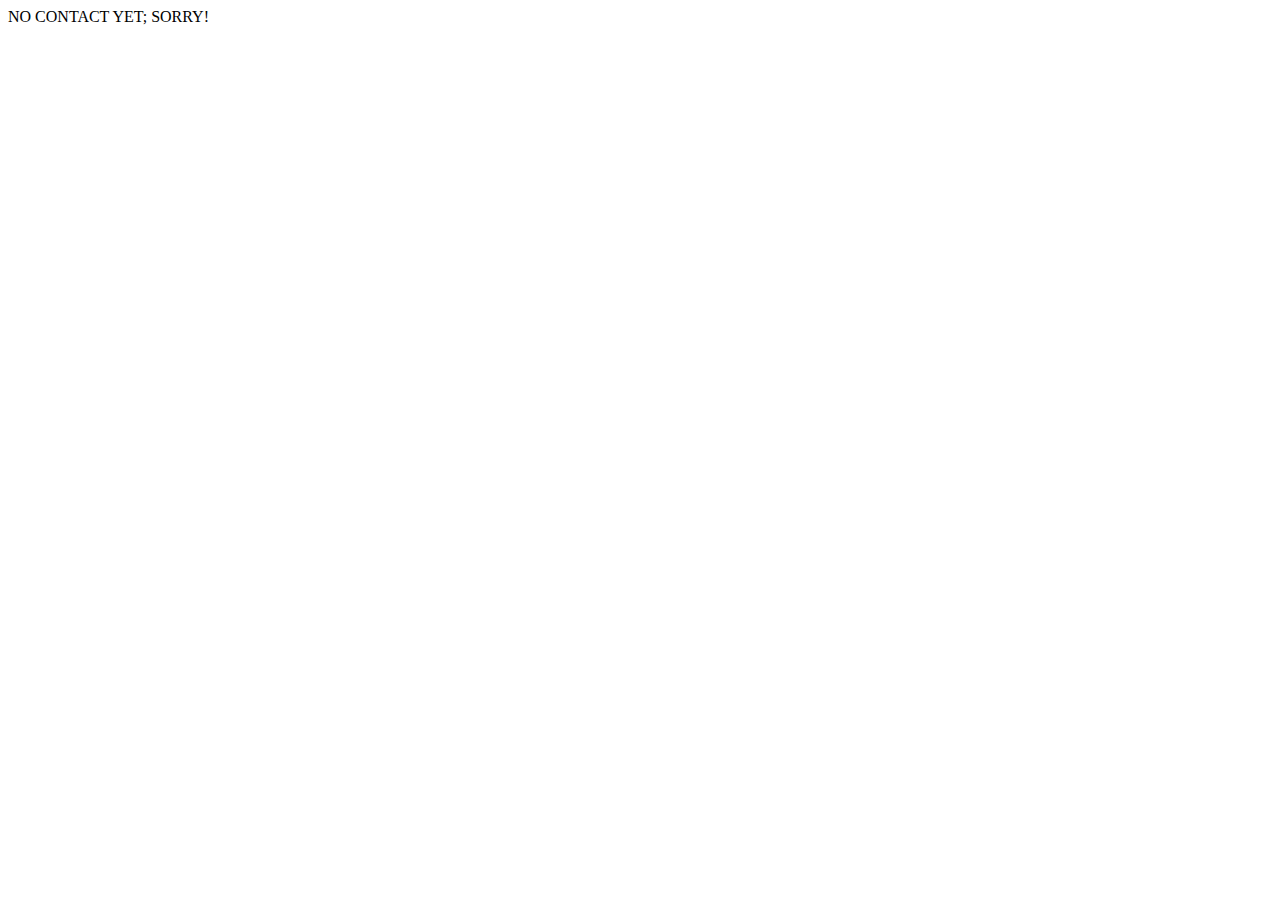
==== contactme.html @ 0a55aa93 "new update" ====
<!DOCTYPE html>
<html>
    <head>
        <meta charset="utf-8">
        <meta name="viewport" content="width=devide-width, initial-scale=1">
        <title>Rachel's Contact Info</title>
    </head>
    <body>
        NO CONTACT YET; SORRY!
    </body>

</html>
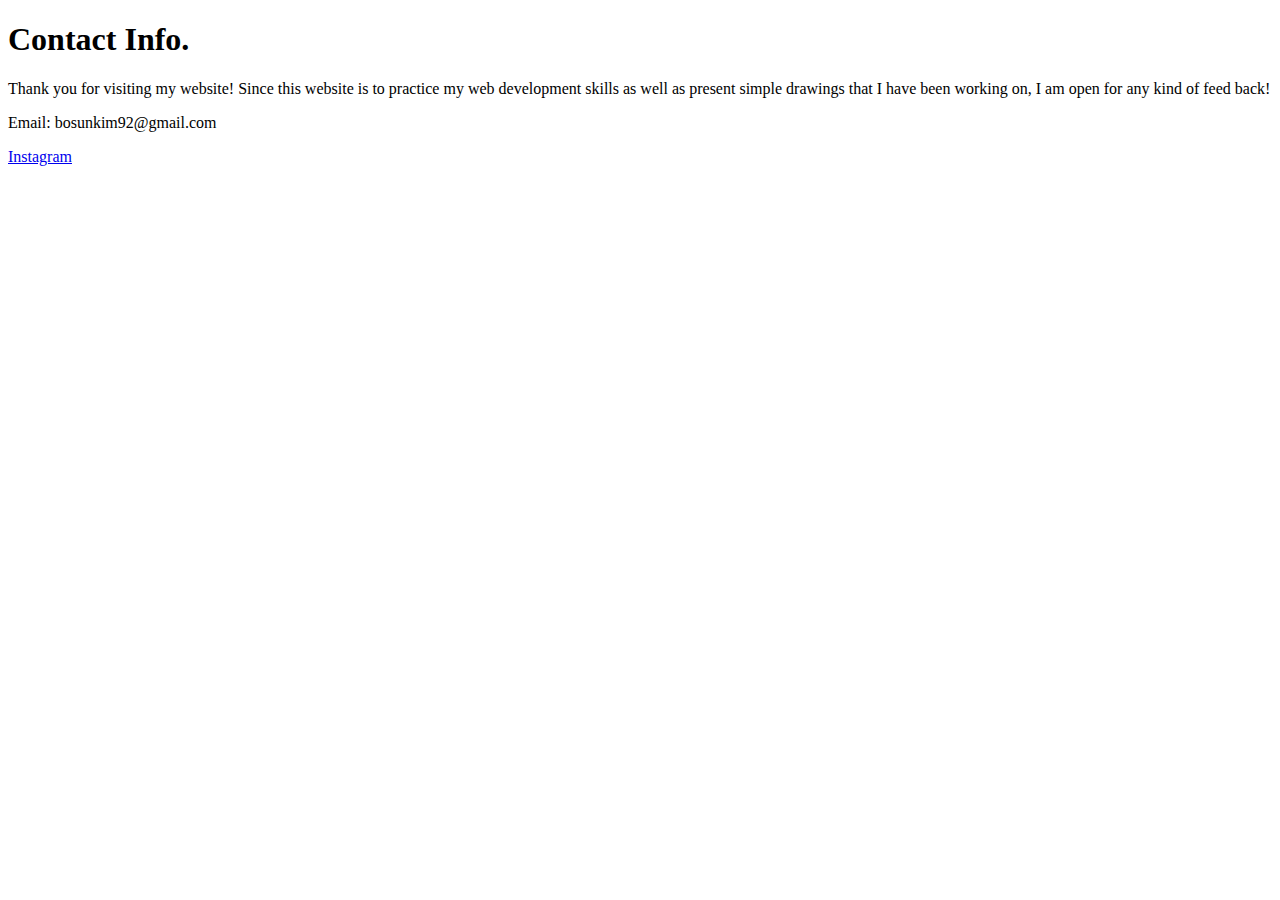
==== commit 052828de: "changes" ====
--- a/contactme.html
+++ b/contactme.html
@@ -6,7 +6,12 @@
         <title>Rachel's Contact Info</title>
     </head>
     <body>
-        NO CONTACT YET; SORRY!
+        <h1>Contact Info.</h1>
+        <p>Thank you for visiting my website! Since this website is to practice my web development skills 
+            as well as present simple drawings that I have been working on, I am open for any kind of feed back!</p>
+        <p>Email: bosunkim92@gmail.com</p>
+        <a href="www.instagram.com/bosongssong/">Instagram</a>
+
     </body>
 
 </html>
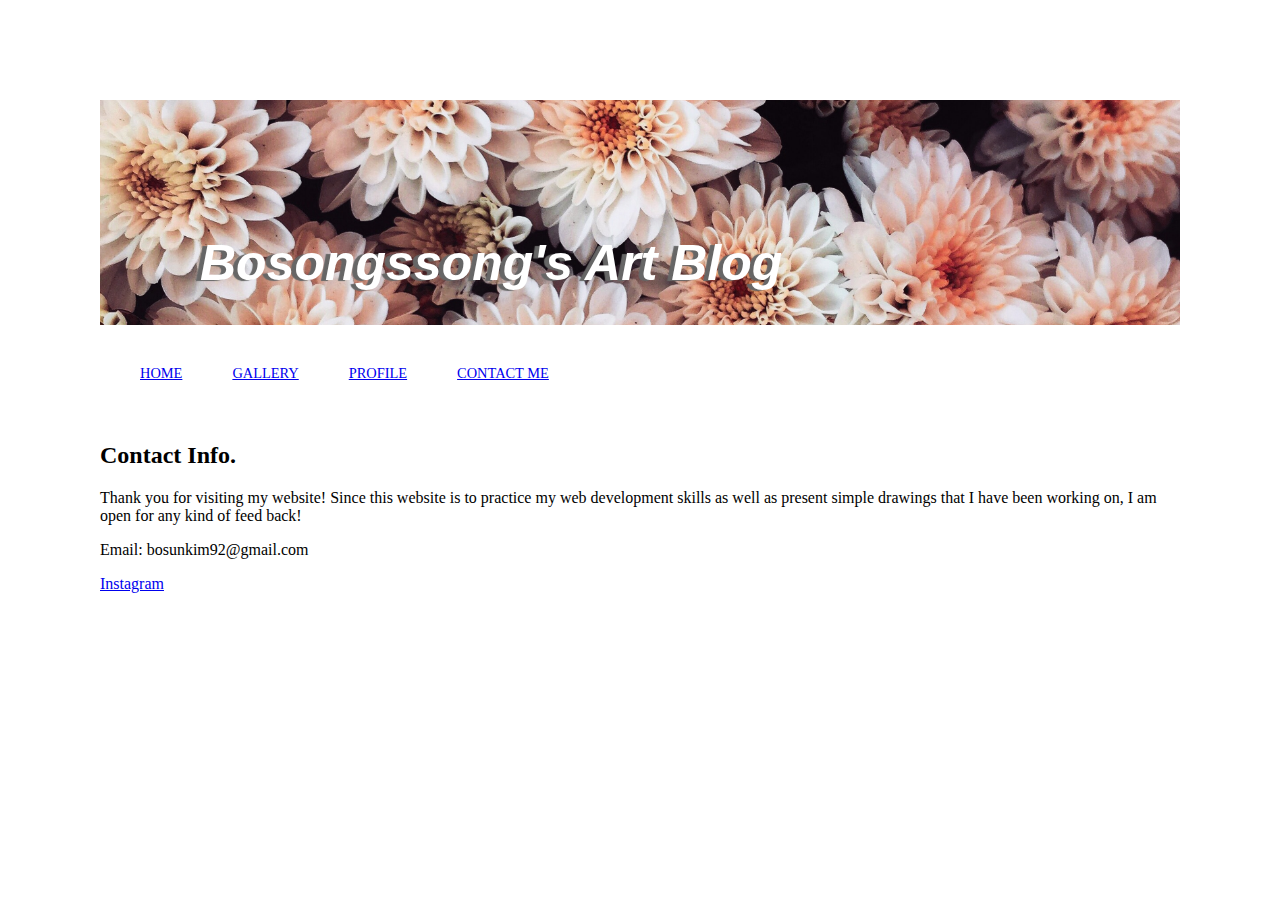
==== commit 129466e8: "update" ====
--- a/contactme.html
+++ b/contactme.html
@@ -2,15 +2,36 @@
 <html>
     <head>
         <meta charset="utf-8">
-        <meta name="viewport" content="width=devide-width, initial-scale=1">
-        <title>Rachel's Contact Info</title>
+        <meta name="viewport" content="width=device-width, initial-scale=1">
+        <title>Bosongssong's Personal Art Blog</title>
+        <link rel="stylesheet" href="styles.css">
     </head>
+    
     <body>
-        <h1>Contact Info.</h1>
+        <div class="mainImage">
+            <h1 id="mainHeading">Bosongssong's Art Blog</h1>
+        </div>
+        <div class="navWrapper">
+            <div class="navLists">
+                <div class="navListsLink">
+                    <a href="index.html">HOME</a>
+                </div>
+                <div class="navListsLink">
+                    <a href="gallery.html">GALLERY</a>
+                </div>
+                <div class="navListsLink">
+                    <a href="profile.html">PROFILE</a>
+                </div>
+                <div class="navListsLink">
+                    <a href="contactme.html">CONTACT ME</a>
+                </div>
+            </div>
+        </div>
+        <h2>Contact Info.</h2>
         <p>Thank you for visiting my website! Since this website is to practice my web development skills 
             as well as present simple drawings that I have been working on, I am open for any kind of feed back!</p>
         <p>Email: bosunkim92@gmail.com</p>
-        <a href="www.instagram.com/bosongssong/">Instagram</a>
+        <a href="http://www.instagram.com/bosongssong/">Instagram</a>
 
     </body>
 
--- a/styles.css
+++ b/styles.css
@@ -0,0 +1,49 @@
+/*master style*/
+
+body{
+    margin: 100px;
+}
+
+.mainImage{
+    background: no-repeat center url(images/dahlia.jpg);
+    min-width: 500px;
+    min-height: 150px;
+    display: flex;
+    background-size: 100%;
+}
+
+#mainHeading{
+    padding-top: 100px;
+    padding-left: 100px;
+    display: flex;
+    font-family: 'Trebuchet MS', 'Lucida Sans Unicode', 'Lucida Grande', 'Lucida Sans', Arial, sans-serif;
+    font-size: max(50px);
+    font-style: italic;
+    color: white;
+    text-shadow: -5px 1px 1px #666;
+}
+.navWrapper{
+    display: flex;
+    justify-content: space-between;
+    padding: 40px;
+    text-transform: uppercase;
+}
+
+.navLists{
+    display: flex;
+}
+
+.navLists > div {
+    margin-right: 50px;
+    font-size: 0.9em;
+}
+
+.topcontainer{
+    display: flex;
+    justify-content: space-between;
+}
+
+.content{
+    display: grid;
+    grid-template-columns: 1fr 1fr 1fr;
+}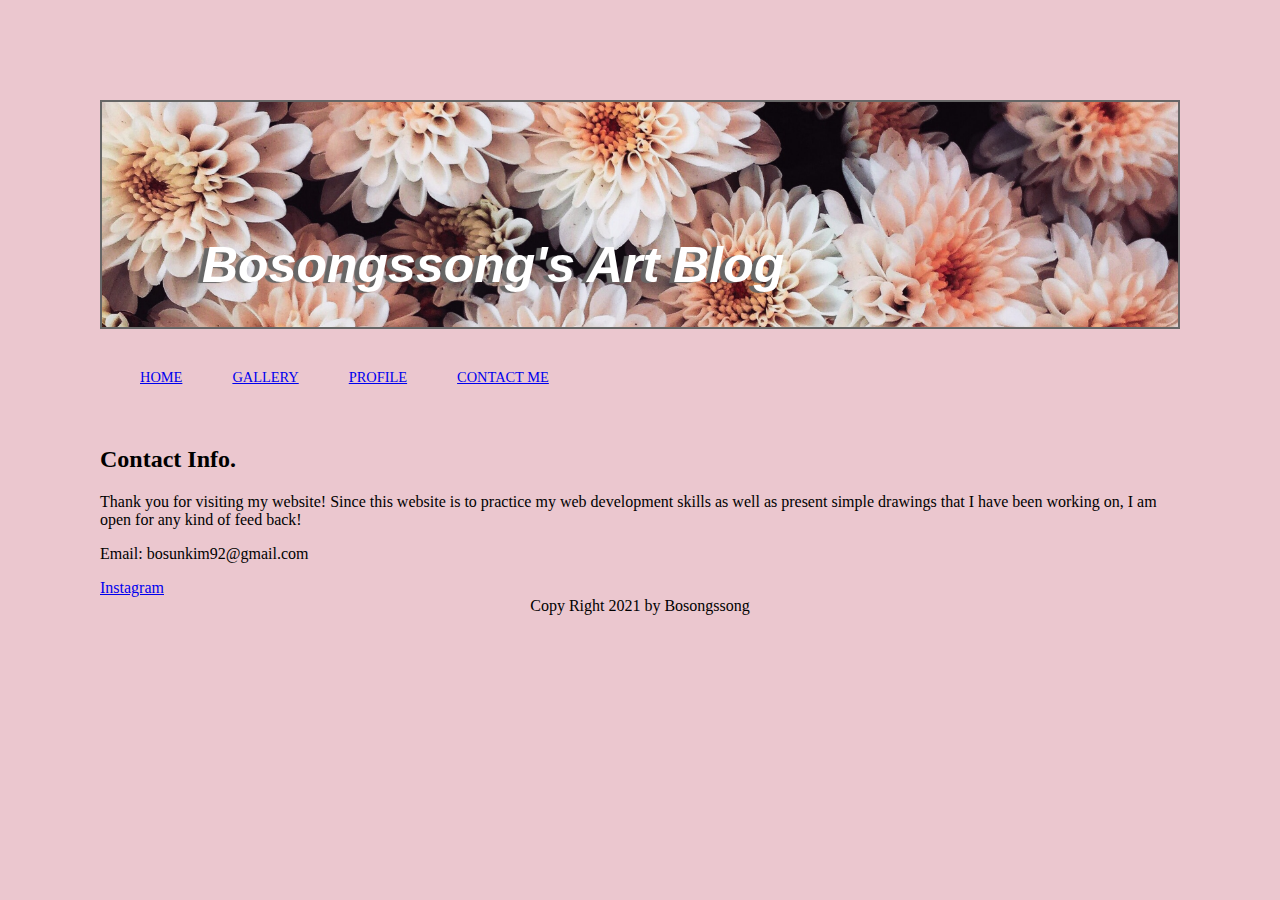
==== commit a8fcd100: "CSS updated" ====
--- a/contactme.html
+++ b/contactme.html
@@ -34,5 +34,5 @@
         <a href="http://www.instagram.com/bosongssong/">Instagram</a>
 
     </body>
-
+    <footer>Copy Right 2021 by Bosongssong</footer>
 </html>
--- a/styles.css
+++ b/styles.css
@@ -1,6 +1,7 @@
 /*master style*/
 
 body{
+    background-color: #ebc7cf;
     margin: 100px;
 }
 
@@ -10,6 +11,7 @@
     min-height: 150px;
     display: flex;
     background-size: 100%;
+    border: 2px solid #666;
 }
 
 #mainHeading{
@@ -46,4 +48,8 @@
 .content{
     display: grid;
     grid-template-columns: 1fr 1fr 1fr;
+}
+
+footer{
+    text-align: center;
 }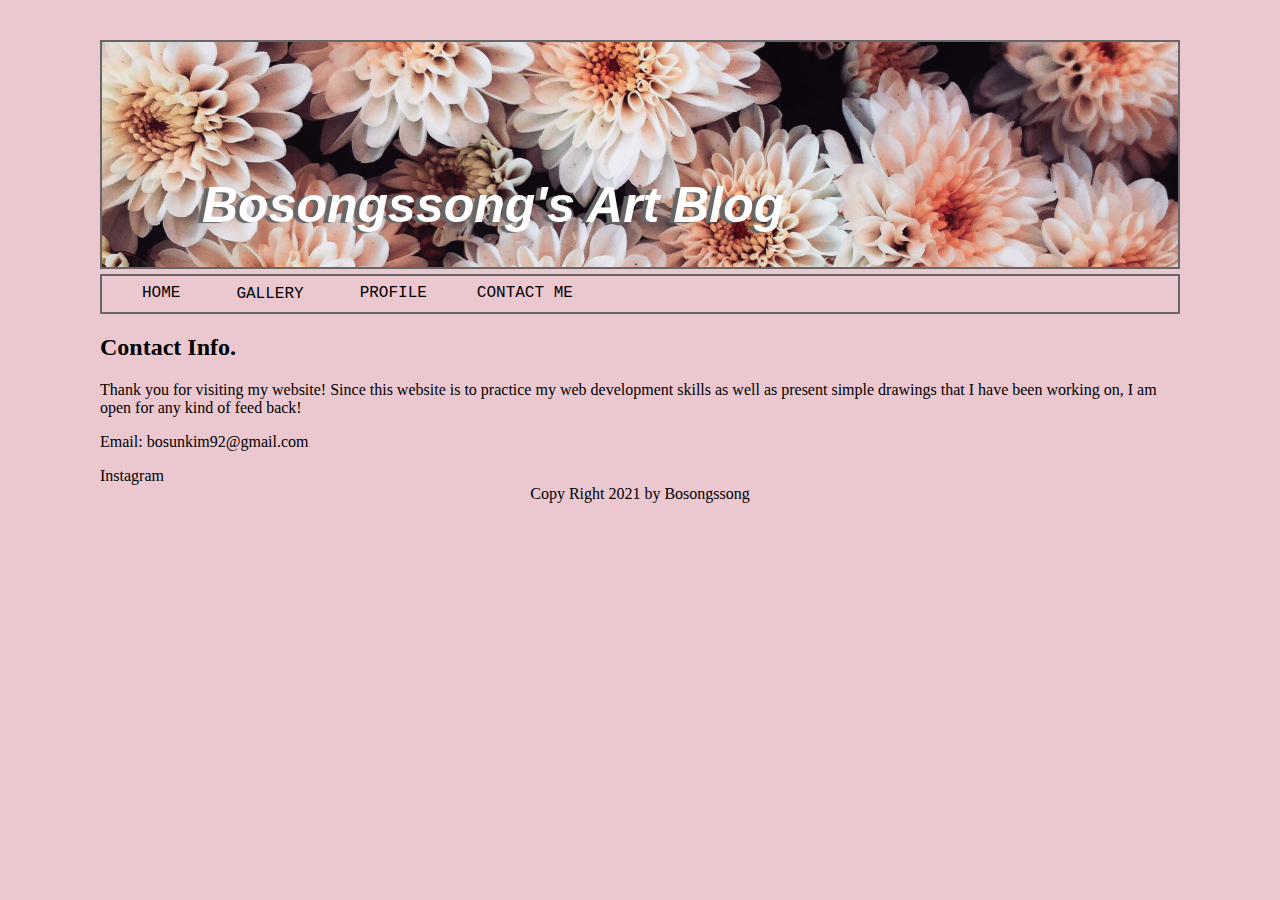
==== commit a9966a44: "dropdown menu changed" ====
--- a/contactme.html
+++ b/contactme.html
@@ -16,8 +16,13 @@
                 <div class="navListsLink">
                     <a href="index.html">HOME</a>
                 </div>
-                <div class="navListsLink">
-                    <a href="gallery.html">GALLERY</a>
+                <div class="navListsLink dropdown">
+                    <button class ="dropbtn">GALLERY</button>
+                    <div class ="galleryDropdownContent">
+                        <a href="paintings.html">Paintings</a>
+                        <a href="pixelart.html">Pixelarts</a>
+                        <a href="sketch.html">Sketches</a>
+                    </div>
                 </div>
                 <div class="navListsLink">
                     <a href="profile.html">PROFILE</a>
--- a/styles.css
+++ b/styles.css
@@ -2,16 +2,17 @@
 
 body{
     background-color: #ebc7cf;
-    margin: 100px;
+    margin: 40px 100px 0px 100px;
 }
 
 .mainImage{
     background: no-repeat center url(images/dahlia.jpg);
-    min-width: 500px;
+    min-width: 540px;
     min-height: 150px;
     display: flex;
     background-size: 100%;
     border: 2px solid #666;
+    margin-bottom: 5px;
 }
 
 #mainHeading{
@@ -27,22 +28,71 @@
 .navWrapper{
     display: flex;
     justify-content: space-between;
-    padding: 40px;
+    padding: 5px 0px 5px 0px;
     text-transform: uppercase;
+    min-width: 600px;
+    border: 2px solid #666;
 }
 
 .navLists{
     display: flex;
+    padding: 3px;
 }
 
 .navLists > div {
     margin-right: 50px;
-    font-size: 0.9em;
+    font-size: 1em;
+    font-family: 'Courier New', Courier, monospace;
 }
+
+.navLists:first-child{
+    padding-left: 40px;
+}
+
+.dropbtn{
+    background-color: transparent;
+    border: none;
+    font-family: 'Courier New', Courier, monospace;
+    font-size: 1em;
+}
+
+.dropdown{
+    position: relative;
+    display: inline-block;
+}
+
+.galleryDropdownContent{
+    display: none;
+    position: absolute;
+    background-color: #F6F6F6;
+}
+
+.galleryDropdownContent a{
+    color: #000;
+    padding: 3px 3px;
+    text-decoration: none;
+    display: block;
+}
+
+.galleryDropdownContent a:hover {background-color: #ddd;}
+.dropdown:hover .galleryDropdownContent {display: block;}
+.dropdown:hover .dropbtn {background-color: #d6acac;}
+/*
+.navListsLink {
+    border: 2px solid #666;
+}
+*/
+a {
+    color: #000;
+    text-decoration: none;
+}
+
+/*gallery styles*/
 
 .topcontainer{
     display: flex;
     justify-content: space-between;
+    text-decoration: none;
 }
 
 .content{
